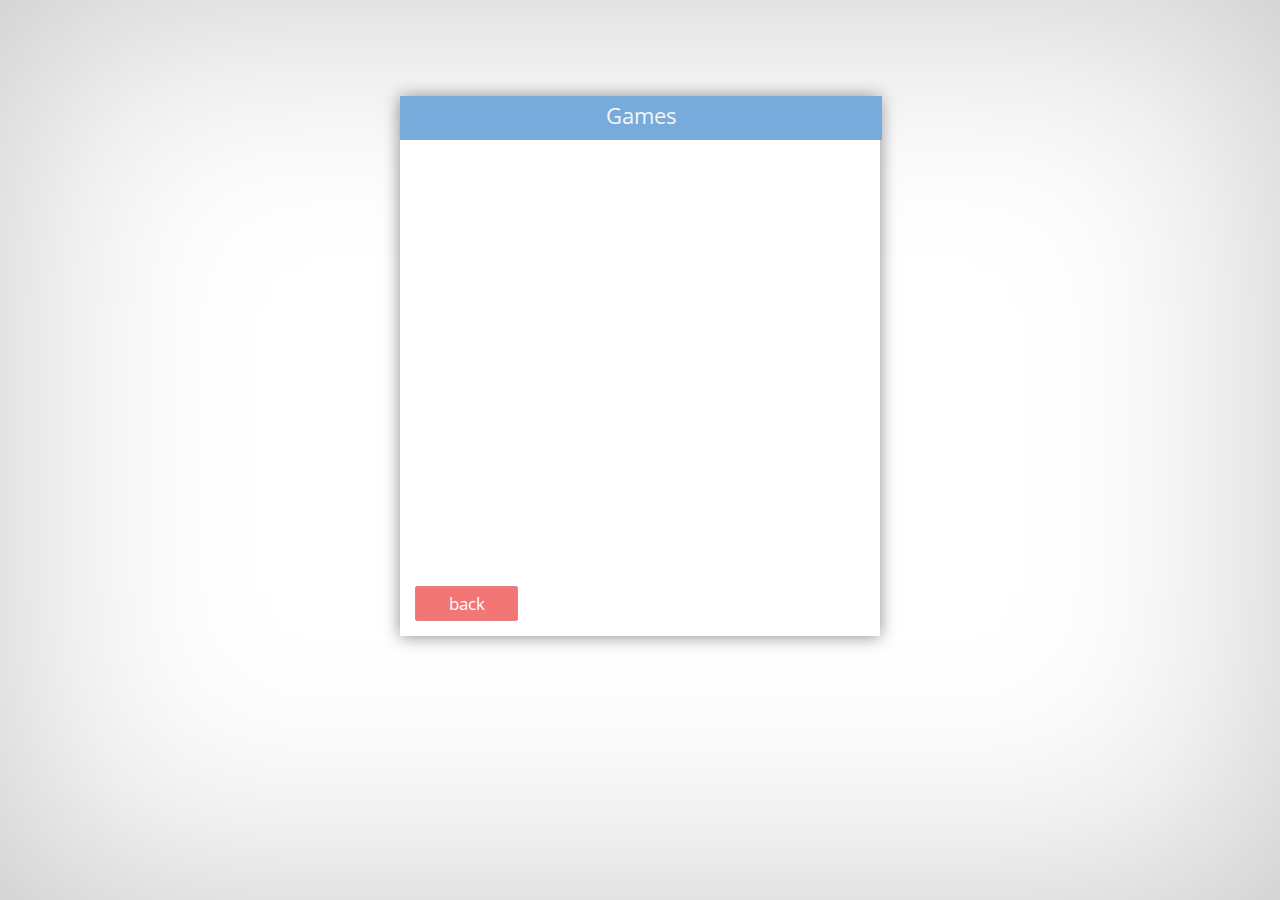
==== html/Games.html @ dcc26ef7 "Login function works + minor improvements" ====
<!DOCTYPE html>
<html >
<head>
    <meta charset="UTF-8">
    <title>Snake - View all games</title>

    <link rel="stylesheet" href="../css/style.css">

</head>

<body>

<link href = "http://fonts.googleapis.com/css?family=Open+Sans:400,700" rel = "stylesheet" type = "text/css">

<script src = "http://ajax.googleapis.com/ajax/libs/jquery/1.10.2/jquery.min.js"></script>

<div id = "logmsk" style = "display: block;">

    <div id='close'>X</div>

    <div id="menubox">

        <h1 id="signup">Games</h1>



        <input id = "signupbut" type = "button" onclick = "location.href='UserMenu.html'" value = "back"/>

    </div>
</div>

<script src="../js/index.js"></script>
</body>
</html>
---- css/style.css ----
#sumsk {
    position: absolute;
    width: 100%;
    height: 282px;
    z-index: 9999;
    display: none;
    color: rgba(0, 0, 0, 0.66);
    text-align: center;
    line-height: 279px;
    box-shadow: inset 0px 0px 50px rgba(0, 0, 0, 0.5);
    text-shadow: 0px 0px rgba(255, 255, 255, 0.57);
}

#nameal, #passal {
    margin: 0 37px;
    color: rgba(68, 68, 68, 0.78);
    display: none;
}

#nameal {
    margin-top: 13px;
    margin-bottom: 1px;
}

#name, #lastname, #email, #username, #pass, #signupbut, #loginbut {
    transition: all 0.3s ease 0s;
    -webkit-transition: all 0.3s ease 0s;
    -moz-transition: all 0.3s ease 0s;
    -o-transition: all 0.3s ease 0s;
}

#logint:hover {
    text-decoration: underline;
}

#logint {
    color: rgba(66, 134, 237, 0.78);
    cursor: pointer;
    text-decoration: none;
    width: 100%;
    margin: -4px 37px;
    font-size: 14px;
}

#username, #name, #lastname, #email {
    -moz-appearance: none;
    -webkit-appearance: none;
    padding: 0 8px;
    margin: 34px auto;
    background: #fff;
    border: 1px solid #d9d9d9;
    border-top: 1px solid silver;
    -moz-border-radius: 1px;
    -webkit-border-radius: 1px;
    border-radius: 1px;
    color: #838383;
    width: 409px;
    display: block;
    margin-bottom: 10px;
    z-index: 1;
    position: relative;
    -moz-box-sizing: border-box;
    -webkit-box-sizing: border-box;
    box-sizing: border-box;
    direction: ltr;
    height: 44px;
    font-size: 16px;
    text-align: left;
}

#pass {
    -moz-appearance: none;
    -webkit-appearance: none;
    padding: 0 8px;
    background: #fff;
    border: 1px solid #d9d9d9;
    border-top: 1px solid silver;
    -moz-border-radius: 1px;
    -webkit-border-radius: 1px;
    border-radius: 1px;
    color: #838383;
    width: 409px;
    display: block;
    margin: 34px auto 10px;
    z-index: 1;
    position: relative;
    -moz-box-sizing: border-box;
    -webkit-box-sizing: border-box;
    box-sizing: border-box;
    direction: ltr;
    height: 44px;
    font-size: 16px;
    text-align: left;
}

#name:hover,#pass:hover, #username:hover, #lastname:hover, #email:hover {
    border: 1px solid #b9b9b9;
    border-top: 1px solid #a0a0a0;
    -moz-box-shadow: inset 0 1px 2px rgba(0,0,0,.1);
    -webkit-box-shadow: inset 0 1px 2px rgba(0,0,0,.1);
    box-shadow: inset 0 1px 2px rgba(0,0,0,.1);
}

#login, #signup {
    margin: 0px;
    padding: 3px 0px 9px;
    color: whitesmoke;
    font-size: 22px;
    width: 100%;
    text-align: center;
    font-weight: normal;
    background: #76ABDB;
    border: 1px solid #76ABDA;
}

#signupbut {
    background: #f8f8f8;
    display: inline-block;
    line-height: 23px;
    padding: 0 8px;
    -webkit-border-radius: 2px;
    border-radius: 2px;
    background: #f37676;
    border: 1px solid #E78282;
    font-weight: normal;
    margin: 10px 0 0 0;
    color: #fff;
    position: absolute;
    left: 15px;
    bottom: 15px;
    font-size: 17px;
    width: 103px;
    height: 35px;
    outline: none;
    cursor: pointer;
}

#loginbut {
    background: #f8f8f8;
    display: inline-block;
    line-height: 23px;
    padding: 0 8px;
    -webkit-border-radius: 2px;
    border-radius: 2px;
    background: #f37676;
    border: 1px solid #E78282;
    font-weight: normal;
    margin: 10px 0 0 0;
    color: #fff;
    position: absolute;
    right: 15px;
    bottom: 15px;
    font-size: 17px;
    width: 103px;
    height: 35px;
    outline: none;
    cursor: pointer;
}

#newgame, #viewgames, #but3, #but4 {
    background: #f8f8f8;
    display: block;
    line-height: 23px;
    padding: 5px 18px 5px 18px;
    -webkit-border-radius: 2px;
    border-radius: 2px;
    background: #76ABDB;
    border: 1px solid white;
    font-weight: normal;
    margin: 35px auto;
    color: #fff;
    position: relative;
    direction: ltr;
    width: 300px;
    height: 39px;
    outline: none;
    cursor: pointer;
    margin-bottom: 10px;
    z-index: 1;
    -moz-box-sizing: border-box;
    -webkit-box-sizing: border-box;
    box-sizing: border-box;
    font-size: 16px;
}

#userbox {
    position: absolute;
    width: 480px;
    height: 324px;
    background: white;
    top: 50%;
    margin-top: -174px;
    left: 50%;
    margin-left: -240px;
    box-shadow: 0px 1px 16px rgba(0, 0, 0, 0.45);
}

#menubox {
    position: absolute;
    width: 480px;
    height: 540px;
    background: white;
    top: 30%;
    margin-top: -174px;
    left: 50%;
    margin-left: -240px;
    box-shadow: 0px 1px 16px rgba(0, 0, 0, 0.45);
}

#close {
    position: absolute;
    right: 21px;
    top: -2px;
    color: white;
    font-weight: bold;
    font-size: 38px;
    -webkit-transition: all 0.2s ease 0s;
    cursor: pointer;
}

#close:hover {
    color: rgba(255, 255, 255, 0.85);
}

#logmsk {
    position: absolute;
    width: 100%;
    height: 100%;
    background-image: url("http://i.imgur.com/0oE0vDD.jpg");
    background-size: 20%;
    /*background: rgba(0, 0, 0, 0.32);*/
    box-shadow: inset 0 0 376px rgba(0, 0, 0, 0.22);
    z-index: 9999;
    display: none;
}

body {
    width: 100%;
    height: 100%;
    min-width: 300px;
    min-height: 500px;
    overflow: hidden;
    margin: 0;
    padding: 0;
    position: absolute;
    background: #fff;
    color: #333;
}

#huser {
    line-height: 60px;
    position: absolute;
    right: 20px;
    margin-right: 42px;
    font-size: 14px;
    color: #AFAFAF;
    float: left;
    cursor: pointer;
}

body,input,select,td,textarea {
    font-family: "Open Sans",sans-serif;
}

#header {
    font: 23px/27px;
    position: relative;
    height: 60px;
    width: 100%;
    background: #f1f1f1;
    white-space: nowrap;
    display: -webkit-flex;
    display: flex;
    margin-left: 0!important;
    margin-right: 0!important;
}

#header::before {
    background: #e5e5e5;
    bottom: 0;
    content: '';
    display: block;
    height: 1px;
    left: 0;
    position: absolute;
    right: 0;
}

#logo {
    max-width: 202px;
    min-width: 202px;
    overflow: hidden;
    position: relative;
    z-index: 987;
    display: inline-block;
    -webkit-flex: 0 0 auto;
    flex: 0 0 auto;
    margin-left: 0!important;
    margin-right: 0!important;
    height: 60px;
    line-height: 58px;
    vertical-align: middle;
    text-indent: 10px;
    font-family: Fascinate,cursive;
    color: #868686;
    font-size: 21px;
    cursor: default;
}

#search {
    position: relative;
    width: 650px;
    z-index: 986;
    display: inline-block;
    margin-left: 0!important;
    margin-right: 0!important;
    min-width: 200px;
    -webkit-flex: 0 2 auto;
    flex: 0 2 auto;
    height: 60px;
    line-height: 58px;
    vertical-align: middle;
    padding: 0 30px;
}

/*#login, #signup {
    position: relative;
    padding: 0 30px;
    line-height: 60px;
    font-size: 20px;
    font-weight: 400;
    text-align: center;
    font-family: Fascinate;
    color: #757575;
    float: left;
}*/

#swrapi {
    padding-top: 14px;
}

#wraps1 {
    float: left;
    width: 560px;
    vertical-align: top;
    background: #fff;
    background-clip: padding-box;
    height: 30px;
    -webkit-box-sizing: border-box;
    box-sizing: border-box;
    border: 1px solid #b9b9b9;
    border-right-width: 0;
    -moz-box-shadow: none;
    -webkit-box-shadow: none;
    box-shadow: none;
    border-color: #a9a9a9;
    border-color: rgba(0,0,0,.3);
    position: relative;
}

#wraps2 {
    width: 100%;
    height: 28px;
}

.footer.content.clearfix {
    padding: 7px 16px 0;
    zoom: 1;
    font-size: .85em;
    white-space: nowrap;
    line-height: 0;
}

#footer-list {
    float: left;
    max-width: 80%;
    padding: 0;
}

#footer-list li {
    color: #777;
    display: inline;
    padding: 0 1.5em 0 0;
    cursor: pointer;
}

#footer-list li:hover {
    color: #aaa;
    display: inline;
    padding: 0 1.5em 0 0;
}

#footer-list a {
    color: #777;
    cursor: pointer;
    text-decoration: none;
}

#footer-list a:hover {
    color: #aaa;
    cursor: pointer;
    text-decoration: none;
}

.footer-bar {
    position: absolute;
    bottom: 0;
    height: 35px;
    width: 100%;
    border-top-width: 1px;
    border-top-style: solid;
    border-top-color: #e5e5e5;
    overflow: hidden;
    color: #777;
    font-family: Arial,sans-serif;
    font-size: 13px;
    background-color: #f2f2f2;
}

.js-selected-navigation-item.selected {
    color: #696969;
    text-decoration: none;
    display: inline-block;
    padding: 0 0 8px;
    margin: 0 10px;
    border-bottom-width: 3px;
    border-bottom-style: solid;
    border-bottom-color: #f37676;
    font-size: 14px;
    font-weight: 700;
}

.js-selected-navigation-item {
    color: #666;
    text-decoration: none;
    display: inline-block;
    padding: 0 0 8px;
    margin: 0 10px;
    border-bottom-width: 3px;
    border-bottom-style: solid;
    border-bottom-color: transparent;
    font-size: 14px;
}

.pagehead.explore-head {
    position: relative;
    margin-bottom: 0;
    padding-top: 10px;
    padding-bottom: 10px;
    padding-left: 10px;
    padding-right: 10px;
    border-bottom-width: 1px;
    border-bottom-style: solid;
    border-bottom-color: #f1f1f1;
}

.container4 {
    width: 100%;
    margin-left: auto;
    margin-right: auto;
    position: relative;
}

.marketing-nav {
    position: absolute;
    bottom: -11px;
    right: 0;
}

.marketing-nav ul {
    padding: 0;
    margin-top: 0;
    margin-bottom: 0;
}

.marketing-nav li {
    display: inline-block;
}

.container4 h1 {
    font-family: 'Open Sans' sans-serif;
    font-size: 17px!important;
    color: #FFA622;
    cursor: default;
    float: left;
    position: absolute;
}

#sidem {
    height: 100%;
    top: 0;
    bottom: 0;
    left: 0;
    width: 270px;
    background: #fff;
    border-right: 1px solid #f1f1f1;
    float: left;
}

#tbar {
    -webkit-backface-visibility: hidden;
    height: 40px;
    z-index: 100;
    position: relative;
    font-family: Fascinate,cursive;
    text-align: center;
    line-height: 40px;
    background: #FFF;
    border-bottom: 1px solid #f1f1f1;
    font-size: 16px;
    color: #76ABDB;
    cursor: default;
}

.upload {
    position: relative;
    display: inline-block;
    -webkit-border-radius: 2px;
    border-radius: 2px;
    font-size: 11px;
    text-align: center;
    white-space: nowrap;
    margin-right: 16px;
    height: 27px;
    line-height: 27px;
    min-width: 54px;
    outline: 0;
    padding: 0 8px;
    -webkit-box-shadow: none;
    box-shadow: none;
    border: 1px solid #dcdcdc;
    border: 1px solid rgba(0,0,0,.1);
    border: 1px solid rgba(0,0,0,.1);
    color: #797979;
    background-color: transparent;
    background-image: linear-gradient(top,#f5f5f5,#f1f1f1);
    background-image: -webkit-gradient(linear,left top,left bottom,from(#f5f5f5),to(#f1f1f1));
    background-image: -webkit-linear-gradient(top,#f5f5f5,#f1f1f1);
    font-weight: 700;
    font-family: 'Open Sans' sans-serif;
    cursor: pointer;
    margin-left: 260px;
    float: left;
}

.reload {
    position: relative;
    display: inline-block;
    -webkit-border-radius: 2px;
    border-radius: 2px;
    font-size: 11px;
    text-align: center;
    white-space: nowrap;
    margin-right: 16px;
    height: 27px;
    line-height: 27px;
    min-width: 54px;
    outline: 0;
    padding: 0 8px;
    -webkit-box-shadow: none;
    box-shadow: none;
    border: 1px solid #dcdcdc;
    border: 1px solid rgba(0,0,0,.1);
    border: 1px solid rgba(0,0,0,.1);
    color: #797979;
    background-color: transparent;
    background-image: linear-gradient(top,#f5f5f5,#f1f1f1);
    background-image: -webkit-gradient(linear,left top,left bottom,from(#f5f5f5),to(#f1f1f1));
    background-image: -webkit-linear-gradient(top,#f5f5f5,#f1f1f1);
    font-weight: 700;
    font-family: 'Open Sans' sans-serif;
    cursor: pointer;
    margin-left: -5px;
}

#drop {
    margin-left: 270px;
    display: none;
}

#dropa {
    margin: 18px auto;
    width: 100%;
    height: 100%;
    outline: 5px dashed #D5D5D5;
    text-align: center;
    color: #D5D5D5;
    font-weight: 700;
    font-family: 'Open Sans',sans-serif;
}

/*#login, #signup {
    color: black;
    margin-top: 9px;
    display: block;
    height: 40px;
    width: 40px;
    -webkit-border-radius: 40px;
    -moz-border-radius: 40px;
    -ms-border-radius: 40px;
    -o-border-radius: 40px;
    border-radius: 40px;
    -webkit-transition: all .05s;
    -moz-transition: all .05s;
    -o-transition: all .05s;
    transition: all .05s;
    background-color: orange;
    position: absolute;
    right: 12px;
    cursor: pointer;
}*/

/*#login:hover, #signup:hover {
    background: 0 0;
}*/

#login span, #signup span {
    display: block;
    text-indent: -999em;
    position: relative;
    margin: 0 auto;
    text-align: center;
    top: 14px;
    height: 12px;
    width: 12px;
    background-image: url(http://cdn.siteinspire.com/assets/sprites-sad27f83155-0c3629f75b3614325eb402249f5afdca.png);
    background-position: 0 -273px;
    background-repeat: no-repeat;
}

#dialog {
    display: none;
}

.overlay {
    position: fixed;
    top: 0;
    left: 0;
    height: 100%;
    width: 100%;
    background-color: rgba(0,0,0,.5);
    z-index: 10;
}

.modal {
    width: 300px;
    height: 200px;
    line-height: 200px;
    position: fixed;
    top: 50%;
    left: 50%;
    margin-top: -100px;
    margin-left: -150px;
    background-color: #f1c40f;
    border-radius: 5px;
    text-align: center;
    z-index: 11;
}

.js-selected-navigation-item:hover {
    color: silver;
}

.js-selected-navigation-item.selected:hover {
    color: #696969!important;
    cursor: default!important;
}

.reload:hover,.upload:hover {
    -webkit-box-shadow: 0 1px 1px rgba(0,0,0,.1);
    box-shadow: 0 1px 1px rgba(0,0,0,.1);
    border: 1px solid rgba(119,119,119,.3);
    color: #5F5F5F;
}

.reload:active,.upload:active {
    border: 1px solid rgba(138,138,138,.3);
    color: #696969;
    box-shadow: inset 0 0 12px rgba(213,213,213,.07);
}

@media (max-width:580px) {
    #sidem,.pagehead.explore-head {
        display: none;
    }

    #drop,#ifr {
        display: none!important;
    }
}

#close {
    display: none;
}
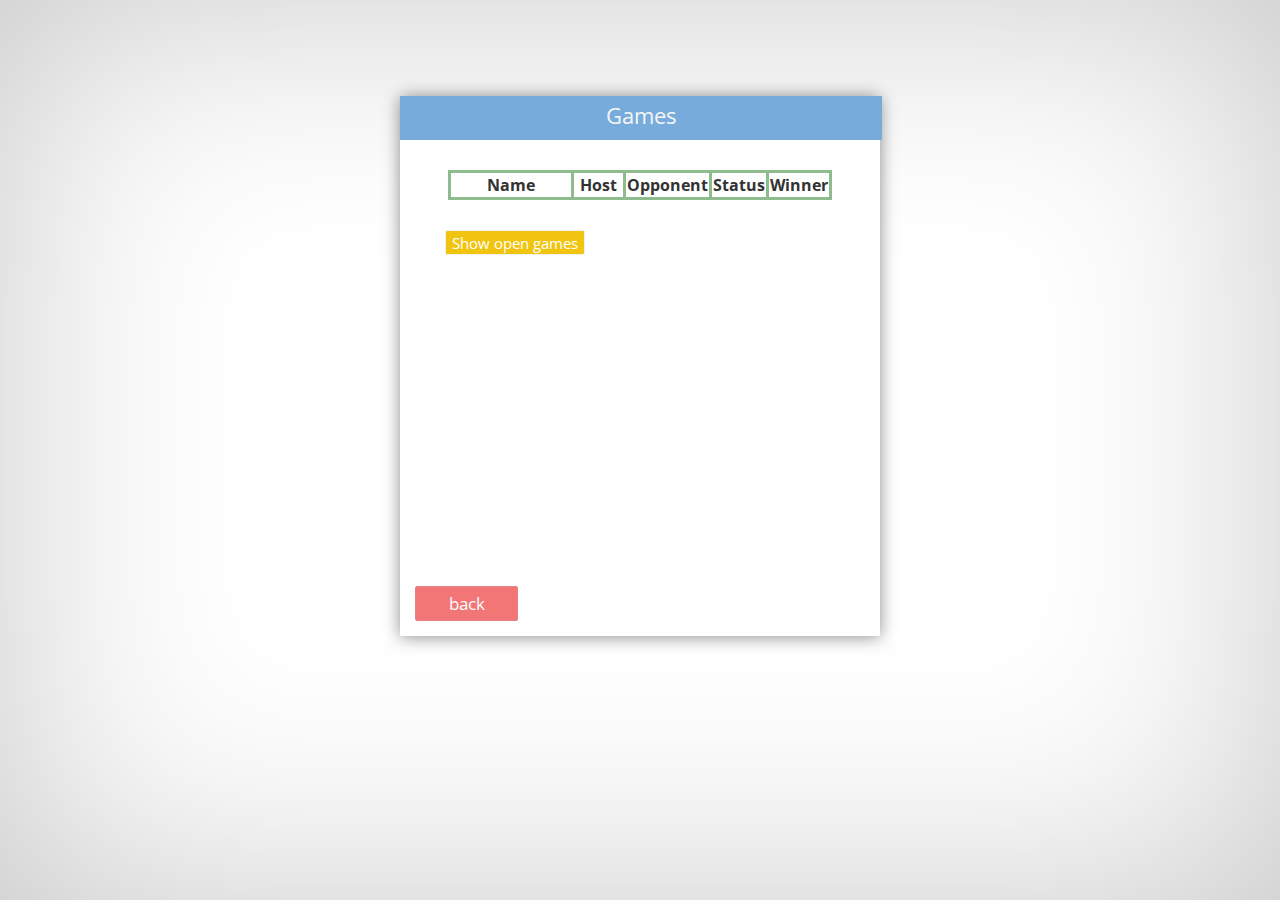
==== commit f2a3e1c5: "View games functional" ====
--- a/html/Games.html
+++ b/html/Games.html
@@ -22,7 +22,18 @@
 
         <h1 id="signup">Games</h1>
 
+            <table id="table" class="hidden">
+                <tr>
+                    <th>Name</th>
+                    <th>Host</th>
+                    <th>Opponent</th>
+                    <th>Status</th>
+                    <th>Winner</th>
+                </tr>
+            </table>
 
+
+        <input id = "getgames" type = "button" value = "Show open games"/>
 
         <input id = "signupbut" type = "button" onclick = "location.href='UserMenu.html'" value = "back"/>
 
--- a/css/style.css
+++ b/css/style.css
@@ -167,7 +167,7 @@
     border-radius: 2px;
     background: #76ABDB;
     border: 1px solid white;
-    font-weight: normal;
+    font-weight: 100;
     margin: 35px auto;
     color: #fff;
     position: relative;
@@ -181,7 +181,7 @@
     -moz-box-sizing: border-box;
     -webkit-box-sizing: border-box;
     box-sizing: border-box;
-    font-size: 16px;
+    font-size: 21px;
 }
 
 #userbox {
@@ -692,4 +692,33 @@
 
 #close {
     display: none;
-}+}
+
+#table, th, td {
+    width: 80%;
+    position: relative;
+    margin: 30px auto;
+    border: 3px solid darkseagreen;
+    border-collapse: collapse;
+}
+
+#getgames {
+    display: inline-block;
+    -webkit-border-radius: 2px;
+    border-radius: 2px;
+    background: #f1c40f;
+    border: 1px solid #f1f1f1;
+    font-weight: normal;
+    color: #fff;
+    position: relative;
+    margin: auto 45px;
+    font-size: 15px;
+    width: 140px;
+    height: 25px;
+    outline: none;
+    cursor: pointer;
+}
+
+
+
+
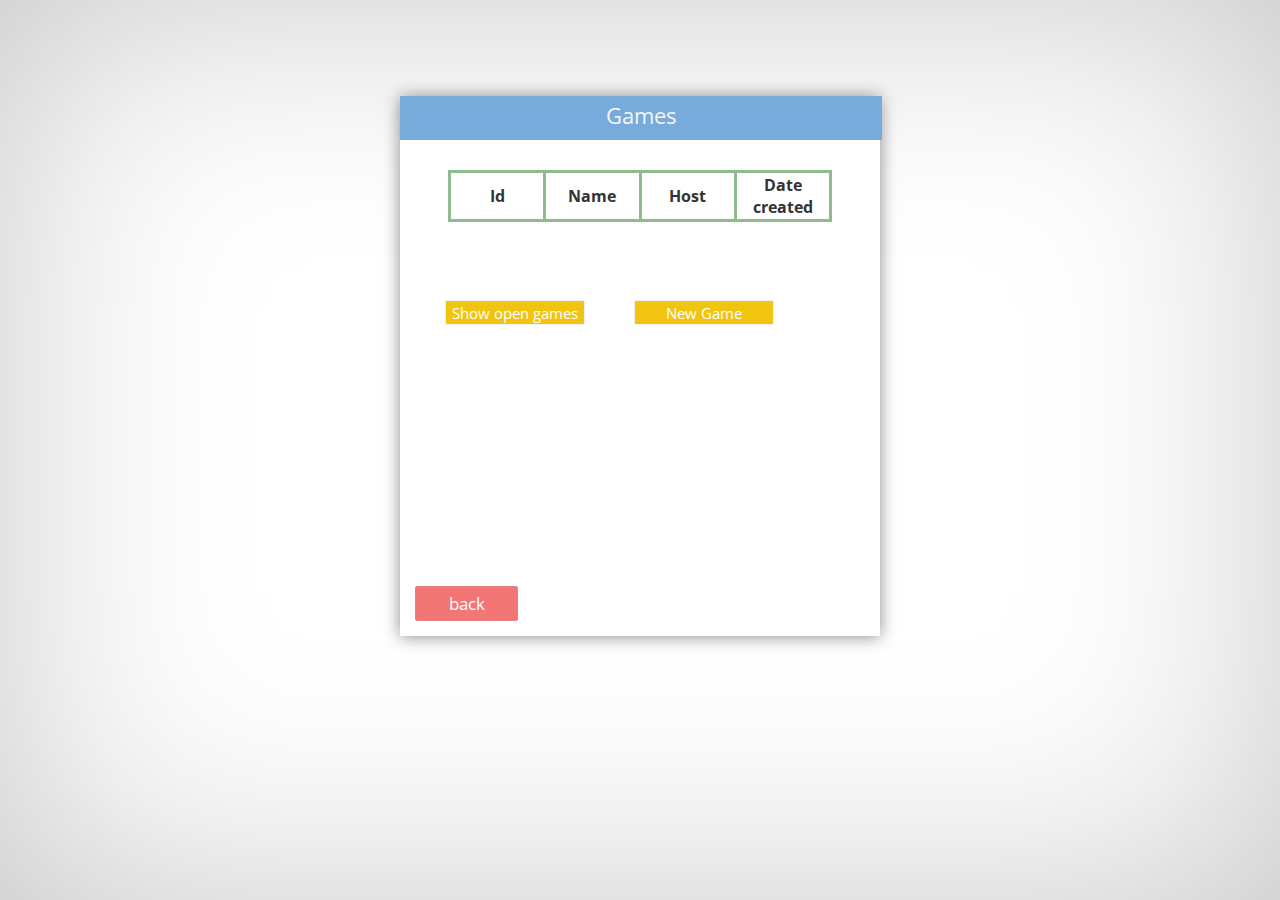
==== commit 2c75e27c: "Able to show and create games" ====
--- a/html/Games.html
+++ b/html/Games.html
@@ -24,16 +24,17 @@
 
             <table id="table" class="hidden">
                 <tr>
+                    <th>Id</th>
                     <th>Name</th>
                     <th>Host</th>
-                    <th>Opponent</th>
-                    <th>Status</th>
-                    <th>Winner</th>
+                    <th>Date created</th>
                 </tr>
             </table>
 
 
         <input id = "getgames" type = "button" value = "Show open games"/>
+
+        <input id = "createnewgame" type = "button" onclick="location.href='NewGame.html'" value = "New Game" />
 
         <input id = "signupbut" type = "button" onclick = "location.href='UserMenu.html'" value = "back"/>
 
--- a/css/style.css
+++ b/css/style.css
@@ -43,7 +43,7 @@
     font-size: 14px;
 }
 
-#username, #name, #lastname, #email {
+#username, #name, #lastname, #email, #gamename, #hostId, #controls {
     -moz-appearance: none;
     -webkit-appearance: none;
     padding: 0 8px;
@@ -159,16 +159,14 @@
 }
 
 #newgame, #viewgames, #but3, #but4 {
-    background: #f8f8f8;
     display: block;
     line-height: 23px;
     padding: 5px 18px 5px 18px;
     -webkit-border-radius: 2px;
     border-radius: 2px;
-    background: #76ABDB;
+    background: mediumpurple;
     border: 1px solid white;
     font-weight: 100;
-    margin: 35px auto;
     color: #fff;
     position: relative;
     direction: ltr;
@@ -176,7 +174,7 @@
     height: 39px;
     outline: none;
     cursor: pointer;
-    margin-bottom: 10px;
+    margin: 35px auto 10px;
     z-index: 1;
     -moz-box-sizing: border-box;
     -webkit-box-sizing: border-box;
@@ -695,6 +693,7 @@
 }
 
 #table, th, td {
+    table-layout: fixed;
     width: 80%;
     position: relative;
     margin: 30px auto;
@@ -718,7 +717,23 @@
     outline: none;
     cursor: pointer;
 }
-
-
-
-
+#creategame, #createnewgame {
+    display: inline-block;
+    -webkit-border-radius: 2px;
+    border-radius: 2px;
+    background: #f1c40f;
+    border: 1px solid #f1f1f1;
+    font-weight: normal;
+    color: #fff;
+    position: relative;
+    margin: 10% 0%;
+    font-size: 15px;
+    width: 140px;
+    height: 25px;
+    outline: none;
+    cursor: pointer;
+}
+
+
+
+
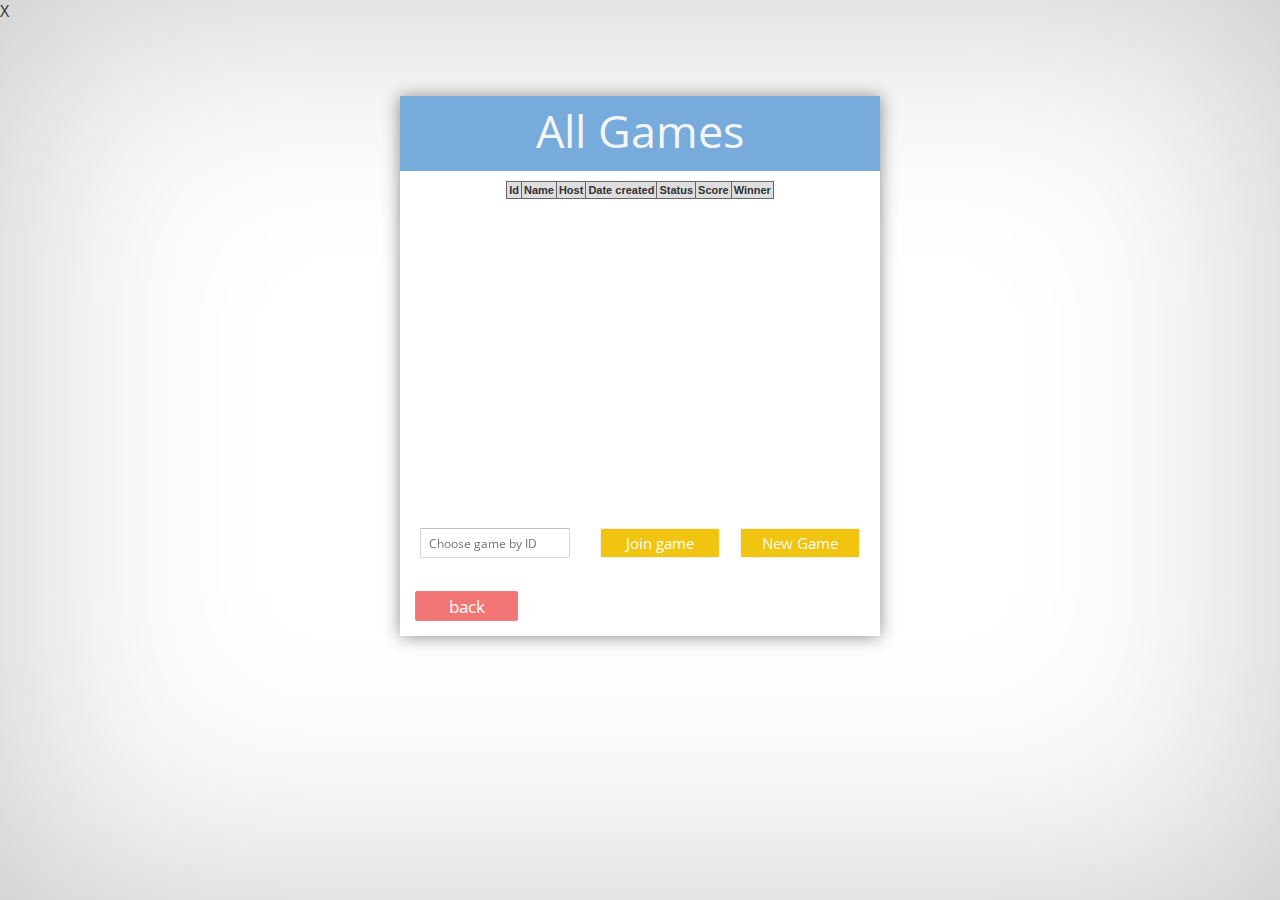
==== commit 7bfa635d: "JQuery Session plugin importeret" ====
--- a/html/Games.html
+++ b/html/Games.html
@@ -20,27 +20,41 @@
 
     <div id="menubox">
 
-        <h1 id="signup">Games</h1>
+        <h1 id="signup">All Games</h1>
 
-            <table id="table" class="hidden">
+        <div id = "table-scroll">
+            <table id="table" class="pure-table">
                 <tr>
                     <th>Id</th>
                     <th>Name</th>
                     <th>Host</th>
                     <th>Date created</th>
+                    <th>Status</th>
+                    <th>Score</th>
+                    <th>Winner</th>
                 </tr>
             </table>
+        </div>
 
+        <div id = "gamesbottom">
 
-        <input id = "getgames" type = "button" value = "Show open games"/>
+            <input id = "idfield" type = "text" placeholder = "Choose game by ID" />
 
-        <input id = "createnewgame" type = "button" onclick="location.href='NewGame.html'" value = "New Game" />
+            <input id = "joingame" type = "button" value = "Join game"/>
+
+            <input id = "createnewgame" type = "button" onclick="location.href='NewGame.html'" value = "New Game" />
+
+        </div>
 
         <input id = "signupbut" type = "button" onclick = "location.href='UserMenu.html'" value = "back"/>
+
 
     </div>
 </div>
 
+<script src="https://code.jquery.com/jquery-2.1.4.min.js"></script>
 <script src="../js/index.js"></script>
+<script src="../js/jquery.session.js"></script>
+
 </body>
 </html>--- a/css/style.css
+++ b/css/style.css
@@ -43,7 +43,7 @@
     font-size: 14px;
 }
 
-#username, #name, #lastname, #email, #gamename, #hostId, #controls {
+#username, #name, #lastname, #email, #gamename, #hostId, #controls, #mapsize {
     -moz-appearance: none;
     -webkit-appearance: none;
     padding: 0 8px;
@@ -106,8 +106,7 @@
     margin: 0px;
     padding: 3px 0px 9px;
     color: whitesmoke;
-    font-size: 22px;
-    width: 100%;
+    font-size: 45px;
     text-align: center;
     font-weight: normal;
     background: #76ABDB;
@@ -115,7 +114,6 @@
 }
 
 #signupbut {
-    background: #f8f8f8;
     display: inline-block;
     line-height: 23px;
     padding: 0 8px;
@@ -131,13 +129,12 @@
     bottom: 15px;
     font-size: 17px;
     width: 103px;
-    height: 35px;
+    height: 30px;
     outline: none;
     cursor: pointer;
 }
 
 #loginbut {
-    background: #f8f8f8;
     display: inline-block;
     line-height: 23px;
     padding: 0 8px;
@@ -158,28 +155,24 @@
     cursor: pointer;
 }
 
-#newgame, #viewgames, #but3, #but4 {
+#scoresbut, #mygamesbut, #playbut, #but4 {
     display: block;
     line-height: 23px;
     padding: 5px 18px 5px 18px;
     -webkit-border-radius: 2px;
     border-radius: 2px;
-    background: mediumpurple;
+    background: darkseagreen;
     border: 1px solid white;
     font-weight: 100;
     color: #fff;
     position: relative;
-    direction: ltr;
     width: 300px;
-    height: 39px;
+    height: 50px;
     outline: none;
     cursor: pointer;
     margin: 35px auto 10px;
-    z-index: 1;
-    -moz-box-sizing: border-box;
-    -webkit-box-sizing: border-box;
     box-sizing: border-box;
-    font-size: 21px;
+    font-size: 24px;
 }
 
 #userbox {
@@ -206,28 +199,12 @@
     box-shadow: 0px 1px 16px rgba(0, 0, 0, 0.45);
 }
 
-#close {
-    position: absolute;
-    right: 21px;
-    top: -2px;
-    color: white;
-    font-weight: bold;
-    font-size: 38px;
-    -webkit-transition: all 0.2s ease 0s;
-    cursor: pointer;
-}
-
-#close:hover {
-    color: rgba(255, 255, 255, 0.85);
-}
-
 #logmsk {
     position: absolute;
     width: 100%;
     height: 100%;
     background-image: url("http://i.imgur.com/0oE0vDD.jpg");
     background-size: 20%;
-    /*background: rgba(0, 0, 0, 0.32);*/
     box-shadow: inset 0 0 376px rgba(0, 0, 0, 0.22);
     z-index: 9999;
     display: none;
@@ -246,462 +223,37 @@
     color: #333;
 }
 
-#huser {
-    line-height: 60px;
-    position: absolute;
-    right: 20px;
-    margin-right: 42px;
-    font-size: 14px;
-    color: #AFAFAF;
-    float: left;
-    cursor: pointer;
-}
-
 body,input,select,td,textarea {
     font-family: "Open Sans",sans-serif;
 }
 
-#header {
-    font: 23px/27px;
-    position: relative;
-    height: 60px;
-    width: 100%;
-    background: #f1f1f1;
-    white-space: nowrap;
-    display: -webkit-flex;
-    display: flex;
-    margin-left: 0!important;
-    margin-right: 0!important;
-}
-
-#header::before {
-    background: #e5e5e5;
-    bottom: 0;
-    content: '';
+#idfield {
+    -moz-appearance: none;
+    -webkit-appearance: none;
+    padding: 0 8px;
+    background: #fff;
+    border: 1px solid #d9d9d9;
+    border-top: 1px solid silver;
+    -moz-border-radius: 1px;
+    -webkit-border-radius: 1px;
+    border-radius: 1px;
+    color: #838383;
+    width: 150px;
     display: block;
-    height: 1px;
-    left: 0;
-    position: absolute;
-    right: 0;
-}
-
-#logo {
-    max-width: 202px;
-    min-width: 202px;
-    overflow: hidden;
-    position: relative;
-    z-index: 987;
-    display: inline-block;
-    -webkit-flex: 0 0 auto;
-    flex: 0 0 auto;
-    margin-left: 0!important;
-    margin-right: 0!important;
-    height: 60px;
-    line-height: 58px;
-    vertical-align: middle;
-    text-indent: 10px;
-    font-family: Fascinate,cursive;
-    color: #868686;
-    font-size: 21px;
-    cursor: default;
-}
-
-#search {
-    position: relative;
-    width: 650px;
-    z-index: 986;
-    display: inline-block;
-    margin-left: 0!important;
-    margin-right: 0!important;
-    min-width: 200px;
-    -webkit-flex: 0 2 auto;
-    flex: 0 2 auto;
-    height: 60px;
-    line-height: 58px;
-    vertical-align: middle;
-    padding: 0 30px;
-}
-
-/*#login, #signup {
-    position: relative;
-    padding: 0 30px;
-    line-height: 60px;
-    font-size: 20px;
-    font-weight: 400;
-    text-align: center;
-    font-family: Fascinate;
-    color: #757575;
-    float: left;
-}*/
-
-#swrapi {
-    padding-top: 14px;
-}
-
-#wraps1 {
-    float: left;
-    width: 560px;
-    vertical-align: top;
-    background: #fff;
-    background-clip: padding-box;
-    height: 30px;
+    z-index: 1;
+    position: absolute;
+    bottom: 78px;
+    left: 20px;
+    -moz-box-sizing: border-box;
     -webkit-box-sizing: border-box;
     box-sizing: border-box;
-    border: 1px solid #b9b9b9;
-    border-right-width: 0;
-    -moz-box-shadow: none;
-    -webkit-box-shadow: none;
-    box-shadow: none;
-    border-color: #a9a9a9;
-    border-color: rgba(0,0,0,.3);
-    position: relative;
-}
-
-#wraps2 {
-    width: 100%;
-    height: 28px;
-}
-
-.footer.content.clearfix {
-    padding: 7px 16px 0;
-    zoom: 1;
-    font-size: .85em;
-    white-space: nowrap;
-    line-height: 0;
-}
-
-#footer-list {
-    float: left;
-    max-width: 80%;
-    padding: 0;
-}
-
-#footer-list li {
-    color: #777;
-    display: inline;
-    padding: 0 1.5em 0 0;
-    cursor: pointer;
-}
-
-#footer-list li:hover {
-    color: #aaa;
-    display: inline;
-    padding: 0 1.5em 0 0;
-}
-
-#footer-list a {
-    color: #777;
-    cursor: pointer;
-    text-decoration: none;
-}
-
-#footer-list a:hover {
-    color: #aaa;
-    cursor: pointer;
-    text-decoration: none;
-}
-
-.footer-bar {
-    position: absolute;
-    bottom: 0;
-    height: 35px;
-    width: 100%;
-    border-top-width: 1px;
-    border-top-style: solid;
-    border-top-color: #e5e5e5;
-    overflow: hidden;
-    color: #777;
-    font-family: Arial,sans-serif;
-    font-size: 13px;
-    background-color: #f2f2f2;
-}
-
-.js-selected-navigation-item.selected {
-    color: #696969;
-    text-decoration: none;
-    display: inline-block;
-    padding: 0 0 8px;
-    margin: 0 10px;
-    border-bottom-width: 3px;
-    border-bottom-style: solid;
-    border-bottom-color: #f37676;
-    font-size: 14px;
-    font-weight: 700;
-}
-
-.js-selected-navigation-item {
-    color: #666;
-    text-decoration: none;
-    display: inline-block;
-    padding: 0 0 8px;
-    margin: 0 10px;
-    border-bottom-width: 3px;
-    border-bottom-style: solid;
-    border-bottom-color: transparent;
-    font-size: 14px;
-}
-
-.pagehead.explore-head {
-    position: relative;
-    margin-bottom: 0;
-    padding-top: 10px;
-    padding-bottom: 10px;
-    padding-left: 10px;
-    padding-right: 10px;
-    border-bottom-width: 1px;
-    border-bottom-style: solid;
-    border-bottom-color: #f1f1f1;
-}
-
-.container4 {
-    width: 100%;
-    margin-left: auto;
-    margin-right: auto;
-    position: relative;
-}
-
-.marketing-nav {
-    position: absolute;
-    bottom: -11px;
-    right: 0;
-}
-
-.marketing-nav ul {
-    padding: 0;
-    margin-top: 0;
-    margin-bottom: 0;
-}
-
-.marketing-nav li {
-    display: inline-block;
-}
-
-.container4 h1 {
-    font-family: 'Open Sans' sans-serif;
-    font-size: 17px!important;
-    color: #FFA622;
-    cursor: default;
-    float: left;
-    position: absolute;
-}
-
-#sidem {
-    height: 100%;
-    top: 0;
-    bottom: 0;
-    left: 0;
-    width: 270px;
-    background: #fff;
-    border-right: 1px solid #f1f1f1;
-    float: left;
-}
-
-#tbar {
-    -webkit-backface-visibility: hidden;
-    height: 40px;
-    z-index: 100;
-    position: relative;
-    font-family: Fascinate,cursive;
-    text-align: center;
-    line-height: 40px;
-    background: #FFF;
-    border-bottom: 1px solid #f1f1f1;
-    font-size: 16px;
-    color: #76ABDB;
-    cursor: default;
-}
-
-.upload {
-    position: relative;
-    display: inline-block;
-    -webkit-border-radius: 2px;
-    border-radius: 2px;
-    font-size: 11px;
-    text-align: center;
-    white-space: nowrap;
-    margin-right: 16px;
-    height: 27px;
-    line-height: 27px;
-    min-width: 54px;
-    outline: 0;
-    padding: 0 8px;
-    -webkit-box-shadow: none;
-    box-shadow: none;
-    border: 1px solid #dcdcdc;
-    border: 1px solid rgba(0,0,0,.1);
-    border: 1px solid rgba(0,0,0,.1);
-    color: #797979;
-    background-color: transparent;
-    background-image: linear-gradient(top,#f5f5f5,#f1f1f1);
-    background-image: -webkit-gradient(linear,left top,left bottom,from(#f5f5f5),to(#f1f1f1));
-    background-image: -webkit-linear-gradient(top,#f5f5f5,#f1f1f1);
-    font-weight: 700;
-    font-family: 'Open Sans' sans-serif;
-    cursor: pointer;
-    margin-left: 260px;
-    float: left;
-}
-
-.reload {
-    position: relative;
-    display: inline-block;
-    -webkit-border-radius: 2px;
-    border-radius: 2px;
-    font-size: 11px;
-    text-align: center;
-    white-space: nowrap;
-    margin-right: 16px;
-    height: 27px;
-    line-height: 27px;
-    min-width: 54px;
-    outline: 0;
-    padding: 0 8px;
-    -webkit-box-shadow: none;
-    box-shadow: none;
-    border: 1px solid #dcdcdc;
-    border: 1px solid rgba(0,0,0,.1);
-    border: 1px solid rgba(0,0,0,.1);
-    color: #797979;
-    background-color: transparent;
-    background-image: linear-gradient(top,#f5f5f5,#f1f1f1);
-    background-image: -webkit-gradient(linear,left top,left bottom,from(#f5f5f5),to(#f1f1f1));
-    background-image: -webkit-linear-gradient(top,#f5f5f5,#f1f1f1);
-    font-weight: 700;
-    font-family: 'Open Sans' sans-serif;
-    cursor: pointer;
-    margin-left: -5px;
-}
-
-#drop {
-    margin-left: 270px;
-    display: none;
-}
-
-#dropa {
-    margin: 18px auto;
-    width: 100%;
-    height: 100%;
-    outline: 5px dashed #D5D5D5;
-    text-align: center;
-    color: #D5D5D5;
-    font-weight: 700;
-    font-family: 'Open Sans',sans-serif;
-}
-
-/*#login, #signup {
-    color: black;
-    margin-top: 9px;
-    display: block;
-    height: 40px;
-    width: 40px;
-    -webkit-border-radius: 40px;
-    -moz-border-radius: 40px;
-    -ms-border-radius: 40px;
-    -o-border-radius: 40px;
-    border-radius: 40px;
-    -webkit-transition: all .05s;
-    -moz-transition: all .05s;
-    -o-transition: all .05s;
-    transition: all .05s;
-    background-color: orange;
-    position: absolute;
-    right: 12px;
-    cursor: pointer;
-}*/
-
-/*#login:hover, #signup:hover {
-    background: 0 0;
-}*/
-
-#login span, #signup span {
-    display: block;
-    text-indent: -999em;
-    position: relative;
-    margin: 0 auto;
-    text-align: center;
-    top: 14px;
-    height: 12px;
-    width: 12px;
-    background-image: url(http://cdn.siteinspire.com/assets/sprites-sad27f83155-0c3629f75b3614325eb402249f5afdca.png);
-    background-position: 0 -273px;
-    background-repeat: no-repeat;
-}
-
-#dialog {
-    display: none;
-}
-
-.overlay {
-    position: fixed;
-    top: 0;
-    left: 0;
-    height: 100%;
-    width: 100%;
-    background-color: rgba(0,0,0,.5);
-    z-index: 10;
-}
-
-.modal {
-    width: 300px;
-    height: 200px;
-    line-height: 200px;
-    position: fixed;
-    top: 50%;
-    left: 50%;
-    margin-top: -100px;
-    margin-left: -150px;
-    background-color: #f1c40f;
-    border-radius: 5px;
-    text-align: center;
-    z-index: 11;
-}
-
-.js-selected-navigation-item:hover {
-    color: silver;
-}
-
-.js-selected-navigation-item.selected:hover {
-    color: #696969!important;
-    cursor: default!important;
-}
-
-.reload:hover,.upload:hover {
-    -webkit-box-shadow: 0 1px 1px rgba(0,0,0,.1);
-    box-shadow: 0 1px 1px rgba(0,0,0,.1);
-    border: 1px solid rgba(119,119,119,.3);
-    color: #5F5F5F;
-}
-
-.reload:active,.upload:active {
-    border: 1px solid rgba(138,138,138,.3);
-    color: #696969;
-    box-shadow: inset 0 0 12px rgba(213,213,213,.07);
-}
-
-@media (max-width:580px) {
-    #sidem,.pagehead.explore-head {
-        display: none;
-    }
-
-    #drop,#ifr {
-        display: none!important;
-    }
-}
-
-#close {
-    display: none;
-}
-
-#table, th, td {
-    table-layout: fixed;
-    width: 80%;
-    position: relative;
-    margin: 30px auto;
-    border: 3px solid darkseagreen;
-    border-collapse: collapse;
-}
-
-#getgames {
+    direction: ltr;
+    height: 30px;
+    font-size: 12px;
+    text-align: left;
+}
+
+#joingame {
     display: inline-block;
     -webkit-border-radius: 2px;
     border-radius: 2px;
@@ -709,15 +261,17 @@
     border: 1px solid #f1f1f1;
     font-weight: normal;
     color: #fff;
-    position: relative;
-    margin: auto 45px;
+    position: absolute;
+    bottom: 78px;
+    left: 200px;
     font-size: 15px;
-    width: 140px;
-    height: 25px;
-    outline: none;
-    cursor: pointer;
-}
-#creategame, #createnewgame {
+    width: 120px;
+    height: 30px;
+    outline: none;
+    cursor: pointer;
+}
+
+#deletegame {
     display: inline-block;
     -webkit-border-radius: 2px;
     border-radius: 2px;
@@ -725,15 +279,93 @@
     border: 1px solid #f1f1f1;
     font-weight: normal;
     color: #fff;
+    position: absolute;
+    bottom: 78px;
+    left: 200px;
+    font-size: 15px;
+    width: 120px;
+    height: 30px;
+    outline: none;
+    cursor: pointer;
+}
+
+#creategame {
+    display: inline-block;
+    -webkit-border-radius: 2px;
+    border-radius: 2px;
+    background: darkseagreen;
+    border: 1px solid #f1f1f1;
+    font-weight: normal;
+    color: #fff;
+    position: absolute;
+    bottom: 15px;
+    right: 15px;
+    font-size: 15px;
+    width: 145px;
+    height: 40px;
+    outline: none;
+    cursor: pointer;
+}
+
+#createnewgame {
+    display: inline-block;
+    -webkit-border-radius: 2px;
+    border-radius: 2px;
+    background: #f1c40f;
+    border: 1px solid #f1f1f1;
+    font-weight: normal;
+    color: #fff;
+    position: absolute;
+    bottom: 78px;
+    right: 20px;
+    font-size: 15px;
+    width: 120px;
+    height: 30px;
+    outline: none;
+    cursor: pointer;
+}
+
+#table-scroll {
     position: relative;
-    margin: 10% 0%;
-    font-size: 15px;
-    width: 140px;
-    height: 25px;
-    outline: none;
-    cursor: pointer;
-}
-
-
-
-
+    height: 340px;
+    overflow: auto;
+
+}
+
+#table, #table2 {
+    margin: 10px auto;
+    widht: 100%;
+    font-family: verdana,arial,sans-serif;
+    font-size:11px;
+    color:#333333;
+    border-width: 1px;
+    border-color: #666666;
+    border-collapse: collapse;
+}
+#table th, #table2 th {
+    border-width: 1px;
+    padding: 2px;
+    border-style: solid;
+    border-color: #666666;
+    background-color: #dedede;
+}
+#table td, #table2 td {
+    border-width: 1px;
+    padding: 8px;
+    border-style: solid;
+    border-color: #666666;
+    background-color: #ffffff;
+}
+
+#gamesbottom {
+    position: fixed;
+    width: 480px;
+    height: 125px;
+}
+
+#menubuttons {
+    margin: 25% 0%;
+    text-align: center;
+}
+
+
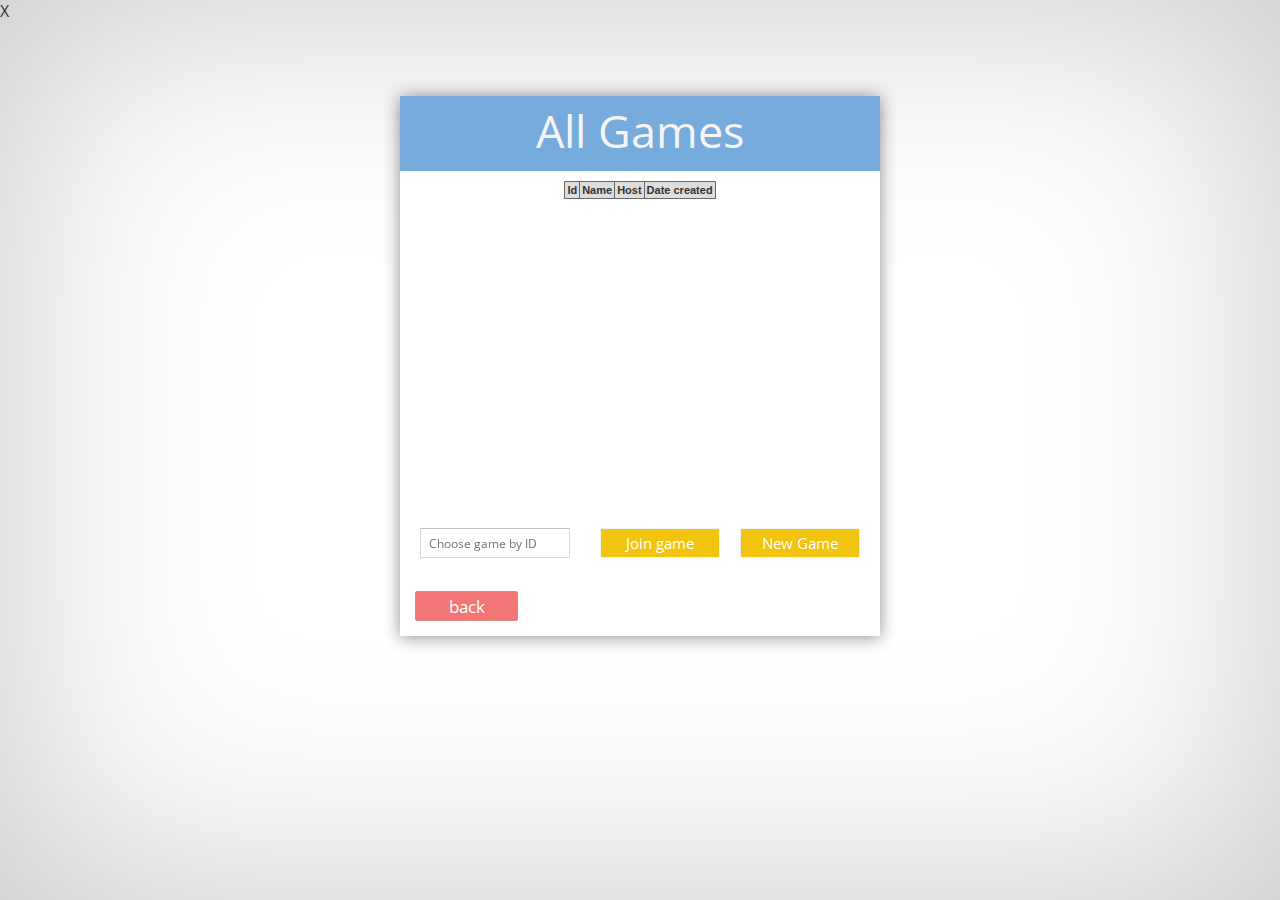
==== commit a83aabfd: "Clean Up and minor design changes" ====
--- a/html/Games.html
+++ b/html/Games.html
@@ -11,8 +11,6 @@
 <body>
 
 <link href = "http://fonts.googleapis.com/css?family=Open+Sans:400,700" rel = "stylesheet" type = "text/css">
-
-<script src = "http://ajax.googleapis.com/ajax/libs/jquery/1.10.2/jquery.min.js"></script>
 
 <div id = "logmsk" style = "display: block;">
 
@@ -29,9 +27,6 @@
                     <th>Name</th>
                     <th>Host</th>
                     <th>Date created</th>
-                    <th>Status</th>
-                    <th>Score</th>
-                    <th>Winner</th>
                 </tr>
             </table>
         </div>
@@ -40,7 +35,7 @@
 
             <input id = "idfield" type = "text" placeholder = "Choose game by ID" />
 
-            <input id = "joingame" type = "button" value = "Join game"/>
+            <input id = "joingamebut" type = "button" value = "Join game"/>
 
             <input id = "createnewgame" type = "button" onclick="location.href='NewGame.html'" value = "New Game" />
 
--- a/css/style.css
+++ b/css/style.css
@@ -199,6 +199,18 @@
     box-shadow: 0px 1px 16px rgba(0, 0, 0, 0.45);
 }
 
+#startgamebox {
+    position: absolute;
+    width: 480px;
+    height: 300px;
+    background: white;
+    top: 30%;
+    margin-top: -174px;
+    left: 50%;
+    margin-left: -240px;
+    box-shadow: 0px 1px 16px rgba(0, 0, 0, 0.45);
+}
+
 #logmsk {
     position: absolute;
     width: 100%;
@@ -253,7 +265,7 @@
     text-align: left;
 }
 
-#joingame {
+#joingamebut {
     display: inline-block;
     -webkit-border-radius: 2px;
     border-radius: 2px;
@@ -289,7 +301,7 @@
     cursor: pointer;
 }
 
-#creategame {
+#creategame, #startgamebut {
     display: inline-block;
     -webkit-border-radius: 2px;
     border-radius: 2px;
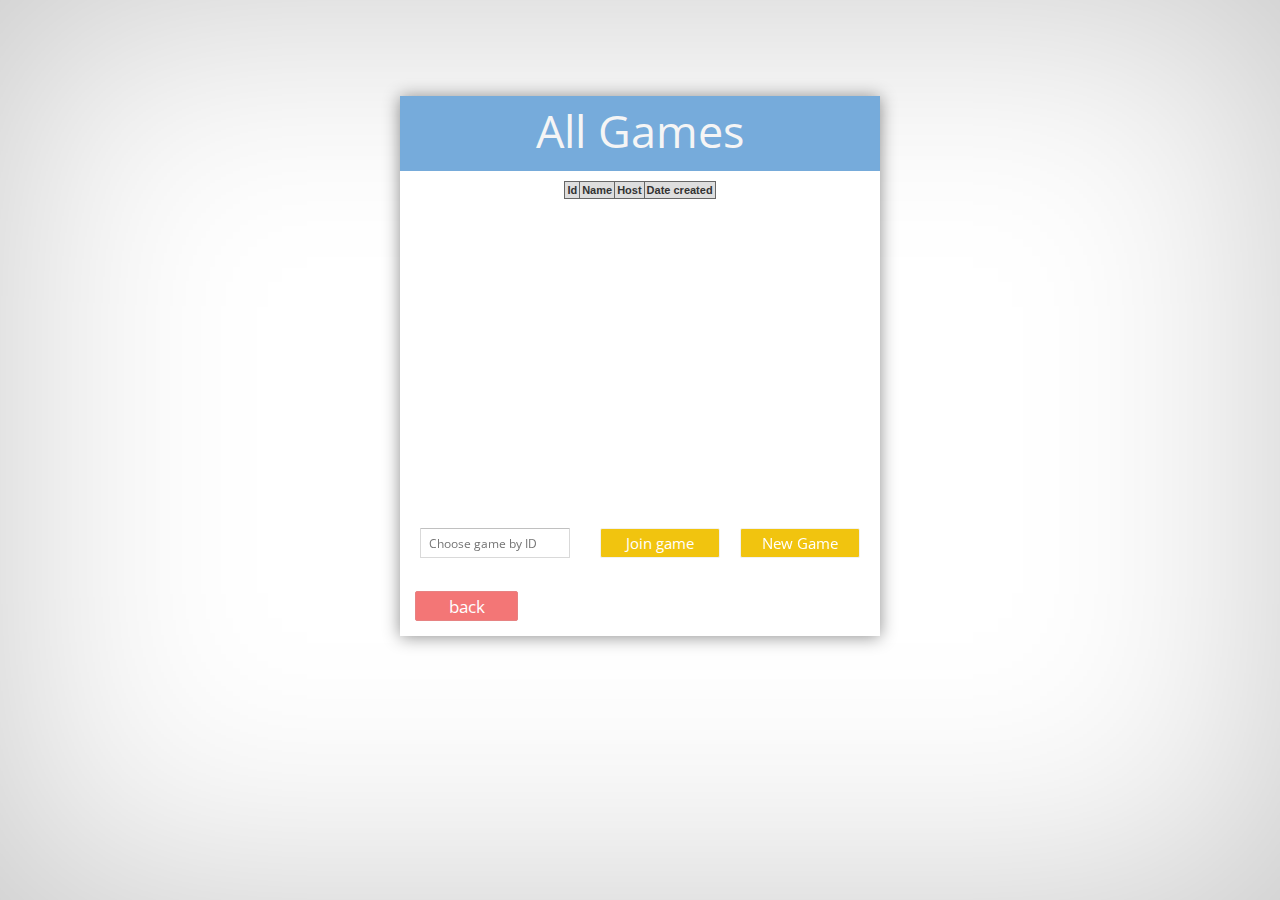
==== commit e1a70904: "Clean up" ====
--- a/html/Games.html
+++ b/html/Games.html
@@ -1,24 +1,22 @@
 <!DOCTYPE html>
 <html >
 <head>
+
     <meta charset="UTF-8">
     <title>Snake - View all games</title>
 
     <link rel="stylesheet" href="../css/style.css">
+    <link href = "http://fonts.googleapis.com/css?family=Open+Sans:400,700" rel = "stylesheet" type = "text/css">
 
 </head>
 
 <body>
 
-<link href = "http://fonts.googleapis.com/css?family=Open+Sans:400,700" rel = "stylesheet" type = "text/css">
-
 <div id = "logmsk" style = "display: block;">
-
-    <div id='close'>X</div>
 
     <div id="menubox">
 
-        <h1 id="signup">All Games</h1>
+        <h1 id="head">All Games</h1>
 
         <div id = "table-scroll">
             <table id="table" class="pure-table">
@@ -50,6 +48,7 @@
 <script src="https://code.jquery.com/jquery-2.1.4.min.js"></script>
 <script src="../js/index.js"></script>
 <script src="../js/jquery.session.js"></script>
+<script src="../js/config.js"></script>
 
 </body>
 </html>--- a/css/style.css
+++ b/css/style.css
@@ -43,7 +43,7 @@
     font-size: 14px;
 }
 
-#username, #name, #lastname, #email, #gamename, #hostId, #controls, #mapsize {
+#username, #name, #lastname, #email, #gamename, #hostId, #controls, #mapsize, #controlsfield {
     -moz-appearance: none;
     -webkit-appearance: none;
     padding: 0 8px;
@@ -102,7 +102,7 @@
     box-shadow: inset 0 1px 2px rgba(0,0,0,.1);
 }
 
-#login, #signup {
+#login, #head {
     margin: 0px;
     padding: 3px 0px 9px;
     color: whitesmoke;
@@ -341,10 +341,15 @@
     position: relative;
     height: 340px;
     overflow: auto;
-
-}
-
-#table, #table2 {
+}
+
+#table-scroll3 {
+    position: relative;
+    height: 400px;
+    overflow: auto;
+}
+
+#table, #table2, #table3 {
     margin: 10px auto;
     widht: 100%;
     font-family: verdana,arial,sans-serif;
@@ -354,14 +359,14 @@
     border-color: #666666;
     border-collapse: collapse;
 }
-#table th, #table2 th {
+#table th, #table2 th, #table3 th {
     border-width: 1px;
     padding: 2px;
     border-style: solid;
     border-color: #666666;
     background-color: #dedede;
 }
-#table td, #table2 td {
+#table td, #table2 td, #table3 td {
     border-width: 1px;
     padding: 8px;
     border-style: solid;
